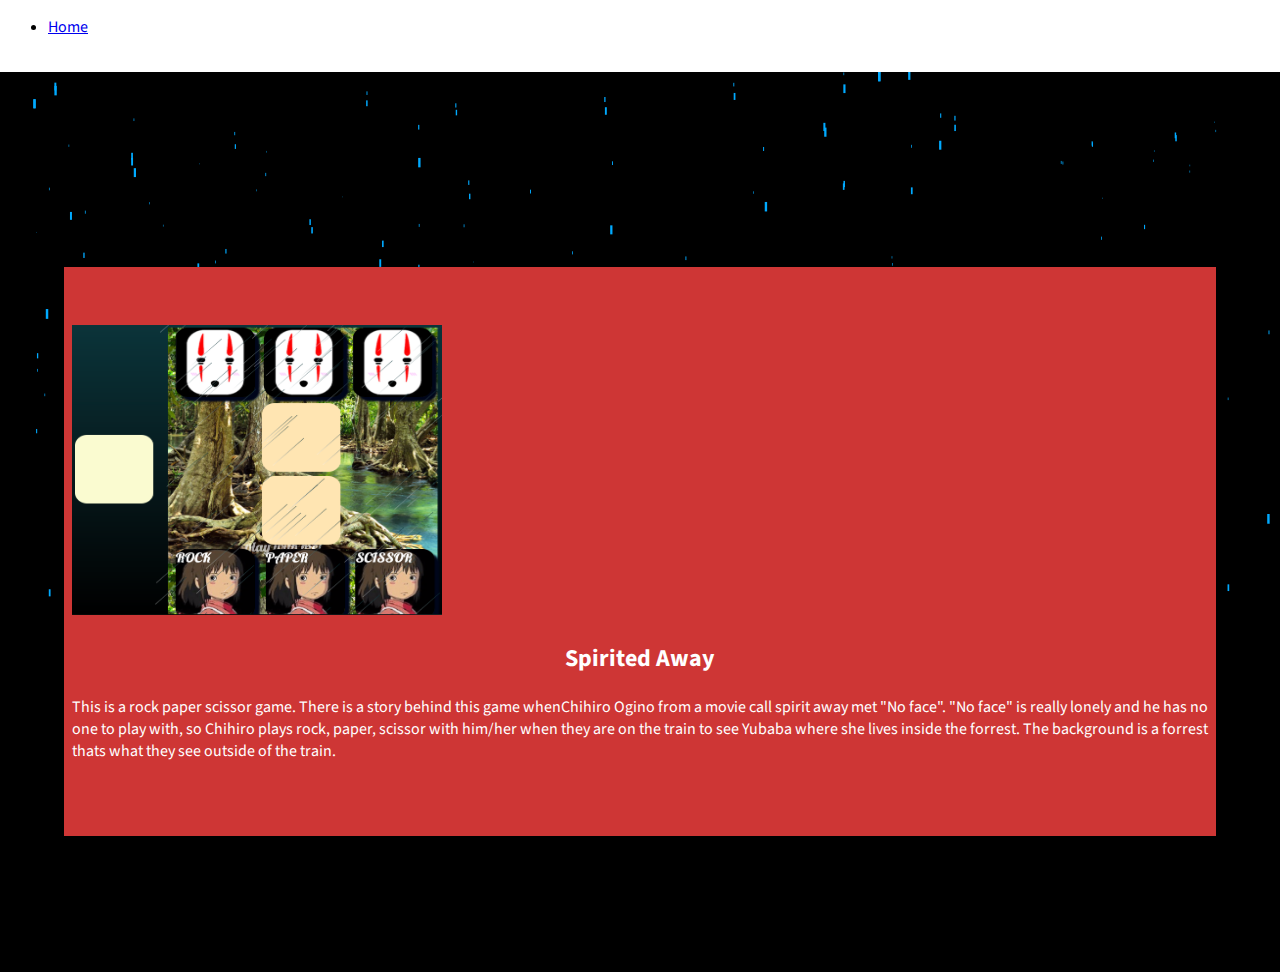
==== project1.html @ d7526d7e "project2" ====
<!DOCTYPE html>
<html lang="en">

<head>

    <meta charset="utf-8">
    <meta http-equiv="X-UA-Compatible" content="IE=edge">
    <meta name="viewport" content="width=device-width, initial-scale=1">
    <meta name="description" content="">
    <meta name="author" content="">

    <title>Shan Ho</title>

    <!-- Bootstrap Core CSS -->
    <link href="css/bootstrap.min.css" rel="stylesheet">

    <!-- Custom CSS -->
    <link href="css/stylish-portfolio.css" rel="stylesheet">

    <!-- Custom Fonts -->
    <link href="font-awesome/css/font-awesome.min.css" rel="stylesheet" type="text/css">
    <link href="https://fonts.googleapis.com/css?family=Source+Sans+Pro:300,400,700,300italic,400italic,700italic" rel="stylesheet" type="text/css">

    <!-- HTML5 Shim and Respond.js IE8 support of HTML5 elements and media queries -->
    <!-- WARNING: Respond.js doesn't work if you view the page via file:// -->
    <!--[if lt IE 9]>
        <script src="https://oss.maxcdn.com/libs/html5shiv/3.7.0/html5shiv.js"></script>
        <script src="https://oss.maxcdn.com/libs/respond.js/1.4.2/respond.min.js"></script>
    <![endif]-->

</head>
<body>


<div class="container">
    <ul class="nav nav-pills navbar-right">
      <li role="presentation" class="active"><a href="index.html">Home</a></li>

    </ul>
</div>


    <canvas id="canvas" style="position : absolute; top : 8%; left : 0px;"></canvas>
<script src="js/main.js" type="text/javascript"></script>
<!-- <script type="text/javascript" src="http://sheepeuh.com/rain/dat.gui.js"></script> -->
<div style="position : absolute; bottom : 0px; left : 0px; margin : 5%; padding : 8px; background-color:#ce3635;">

       <section id="contact" class="about">
        <div class="container">
            <div class="row">
                  <div class="col-lg-4">
                     <a href="https://edta27.github.io/colorWar/">
                     <img src="img/pro1.png" alt="me" style="width:370px;height:290px;">
                     </a>
                   </div>
                <div class="col-lg-8">
                    <h2 class="p1">Spirited Away</h2>
                    <p class="p1">This is a rock paper scissor game. There is a story behind this game
                     whenChihiro Ogino from a movie call spirit away met "No face". "No face"
                     is really lonely and he has no one to play with, so Chihiro plays rock,
                      paper, scissor with him/her when they are on the train to see Yubaba where
                      she lives inside the forrest. The background is a forrest thats what they
                      see outside of the train.</p>
                </div>
                </div>
            </div>
            <!-- /.row -->
        </div>
        <!-- /.container -->

    </section>

  </a>
</div>
  </body>
  </html>
---- css/stylish-portfolio.css ----
/*!
 * Start Bootstrap - Stylish Portfolio (http://startbootstrap.com/)
 * Copyright 2013-2016 Start Bootstrap
 * Licensed under MIT (https://github.com/BlackrockDigital/startbootstrap/blob/gh-pages/LICENSE)
 */

/* Global Styles */

html,
body {
    width: 100%;
    height: 100%;
}

body {
    font-family: "Source Sans Pro","Helvetica Neue",Helvetica,Arial,sans-serif;
}

.text-vertical-center {
    display: table-cell;
    text-align: center;
    vertical-align: middle;

}

/*.text-vertical-center h1 {
    margin: 0;
    padding: 0;
    font-size: 4.5em;
    font-weight: 700;
}*/

/* Custom Button Styles */

.btn-dark {
    border-radius: 11px;
    color: #fff;
    background-color: rgba(0,0,0,0.4);
}

.btn-dark:hover,
.btn-dark:focus,
.btn-dark:active {
    color: #fff;
    background-color: rgba(0,0,0,0.7);
}

.btn-light {
    border-radius: 0;
    color: #333;
    background-color: rgb(255,255,255);
}

.btn-light:hover,
.btn-light:focus,
.btn-light:active {
    color: #333;
    background-color: rgba(255,255,255,0.8);
}

/* Custom Horizontal Rule */

hr.small {
    max-width: 100px;
}

/* Side Menu */

#sidebar-wrapper {
    z-index: 1000;
    position: fixed;
    right: 0;
    width: 250px;
    height: 100%;
    transform: translateX(250px);
    overflow-y: auto;
    background: #222;
    -webkit-transition: all 0.4s ease 0s;
    -moz-transition: all 0.4s ease 0s;
    -ms-transition: all 0.4s ease 0s;
    -o-transition: all 0.4s ease 0s;
    transition: all 0.4s ease 0s;
}

.sidebar-nav {
    position: absolute;
    top: 0;
    width: 250px;
    margin: 0;
    padding: 0;
    list-style: none;
}

.sidebar-nav li {
    text-indent: 20px;
    line-height: 40px;
}

.sidebar-nav li a {
    display: block;
    text-decoration: none;
    color: #999;
}

.sidebar-nav li a:hover {
    text-decoration: none;
    color: #fff;
    background: rgba(255,255,255,0.2);
}

.sidebar-nav li a:active,
.sidebar-nav li a:focus {
    text-decoration: none;
}

.sidebar-nav > .sidebar-brand {
    height: 55px;
    font-size: 18px;
    line-height: 55px;
}

.sidebar-nav > .sidebar-brand a {
    color: #999;
}

.sidebar-nav > .sidebar-brand a:hover {
    color: #fff;
    background: none;
}

#menu-toggle {
    z-index: 1;
    position: fixed;
    top: 0;
    right: 0;
}

#sidebar-wrapper.active {
    right: 250px;
    width: 250px;
    -webkit-transition: all 0.4s ease 0s;
    -moz-transition: all 0.4s ease 0s;
    -ms-transition: all 0.4s ease 0s;
    -o-transition: all 0.4s ease 0s;
    transition: all 0.4s ease 0s;
}

.toggle {
    margin: 5px 5px 0 0;
}

/* Header */

.header {
    display: table;
    position: relative;
    width: 100%;
    height: 100%;
    background: url(../img/computerOpen.jpg) no-repeat center center scroll;
    -webkit-background-size: cover;
    -moz-background-size: cover;
    background-size: cover;
    -o-background-size: cover;
}

/* About */

.about {
    padding: 50px 0;
}


/* Callout */

.callout {
    display: table;
    width: 100%;
    height: 400px;
    color: #fff;
    background: url(../img/sam.jpg) no-repeat center center scroll;
    -webkit-background-size: cover;
    -moz-background-size: cover;
    background-size: cover;
    -o-background-size: cover;
}

/*text content*/

.text-content {
  background-color: white;
  color: black;
  height: 100%;
  width: 100%;
  margin: 0;
  position: absolute;
  left: 0;
  bottom: 0;
  font-size: 100px;
  padding: 4px;
  opacity: 10;
  visibility: hidden;
}


/* Portfolio */

.portfolio {
    padding: 50px 0;
}

.portfolio-item {
    margin-bottom: 30px;
}

.img-portfolio {
    margin: 0 auto;
    position: relative;
}

.img-portfolio:hover {
    visibility: visible;
    opacity: 0.8;
}

.portfolio-item:hover .text-content {
  visibility: visible;
  opacity: 0.8;
}
/* Call to Action */

.call-to-action {
    padding: 50px 0;
}

.call-to-action .btn {
    margin: 10px;
}

h1 {
  color: black;
}

h2 {
  text-align: center;
}

.p1{
  color:white;
}
/* Map */

.map {
    height: 500px;
}


.list-2 {
  padding-left: 0;
  margin-left: -5px;
  list-style: none;

}
.list-2 > li {
  display: inline-block;
  padding-right: 7px;
  padding-left: 7px;

}

#to-top {
  display: none;
  position: fixed;
  bottom: 5px;
  right: 5px;
}

.project2 {
  background-image: url("img/pro2back.jpg");
}

@media(max-width:768px) {
/*    .map {
        height: 75%;
    }
}

.map iframe {
    pointer-events: none;
}*/

/* Footer */

footer {
    padding: 100px 0;
}

#to-top {
  display: none;
  position: fixed;
  bottom: 5px;
  right: 5px;
}
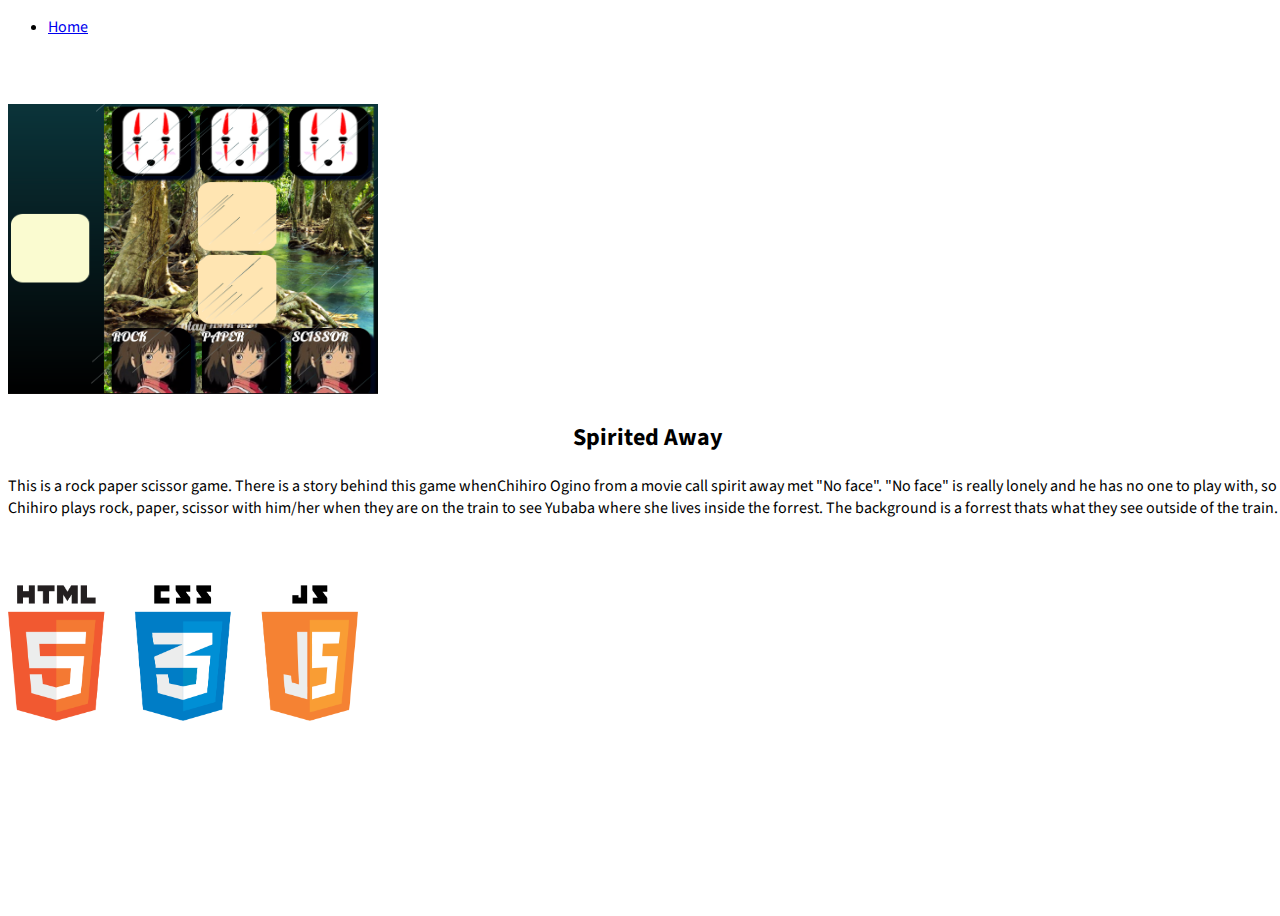
==== commit a1831c79: "add img" ====
--- a/project1.html
+++ b/project1.html
@@ -39,13 +39,7 @@
     </ul>
 </div>
 
-
-    <canvas id="canvas" style="position : absolute; top : 8%; left : 0px;"></canvas>
-<script src="js/main.js" type="text/javascript"></script>
-<!-- <script type="text/javascript" src="http://sheepeuh.com/rain/dat.gui.js"></script> -->
-<div style="position : absolute; bottom : 0px; left : 0px; margin : 5%; padding : 8px; background-color:#ce3635;">
-
-       <section id="contact" class="about">
+ <section id="contact" class="about">
         <div class="container">
             <div class="row">
                   <div class="col-lg-4">
@@ -54,8 +48,8 @@
                      </a>
                    </div>
                 <div class="col-lg-8">
-                    <h2 class="p1">Spirited Away</h2>
-                    <p class="p1">This is a rock paper scissor game. There is a story behind this game
+                    <h2>Spirited Away</h2>
+                    <p>This is a rock paper scissor game. There is a story behind this game
                      whenChihiro Ogino from a movie call spirit away met "No face". "No face"
                      is really lonely and he has no one to play with, so Chihiro plays rock,
                       paper, scissor with him/her when they are on the train to see Yubaba where
@@ -66,11 +60,21 @@
             </div>
             <!-- /.row -->
         </div>
-        <!-- /.container -->
-
+       <!-- /.container -->
     </section>
 
-  </a>
+    <section>
+      <div class="container">
+          <div class="col-lg-6">
+         </div>
+        <div class="col-lg-6 p1">
+          <img src="img/htmlcssjs.png" />
+         </div>
+      </div>
+    </section>
+
+
+
 </div>
   </body>
   </html>
--- a/css/stylish-portfolio.css
+++ b/css/stylish-portfolio.css
@@ -244,9 +244,28 @@
   text-align: center;
 }
 
-.p1{
-  color:white;
-}
+.p1 img {
+    height: auto;
+    width: auto;
+    max-width: 350px;
+    max-height: 350px;
+}
+
+.p2 img {
+    height: auto;
+    width: auto;
+    max-width: 150px;
+    max-height: 150px;
+    padding: 10px;
+
+}
+
+.p4 img {
+   height: auto;
+    width: auto;
+}
+
+
 /* Map */
 
 .map {
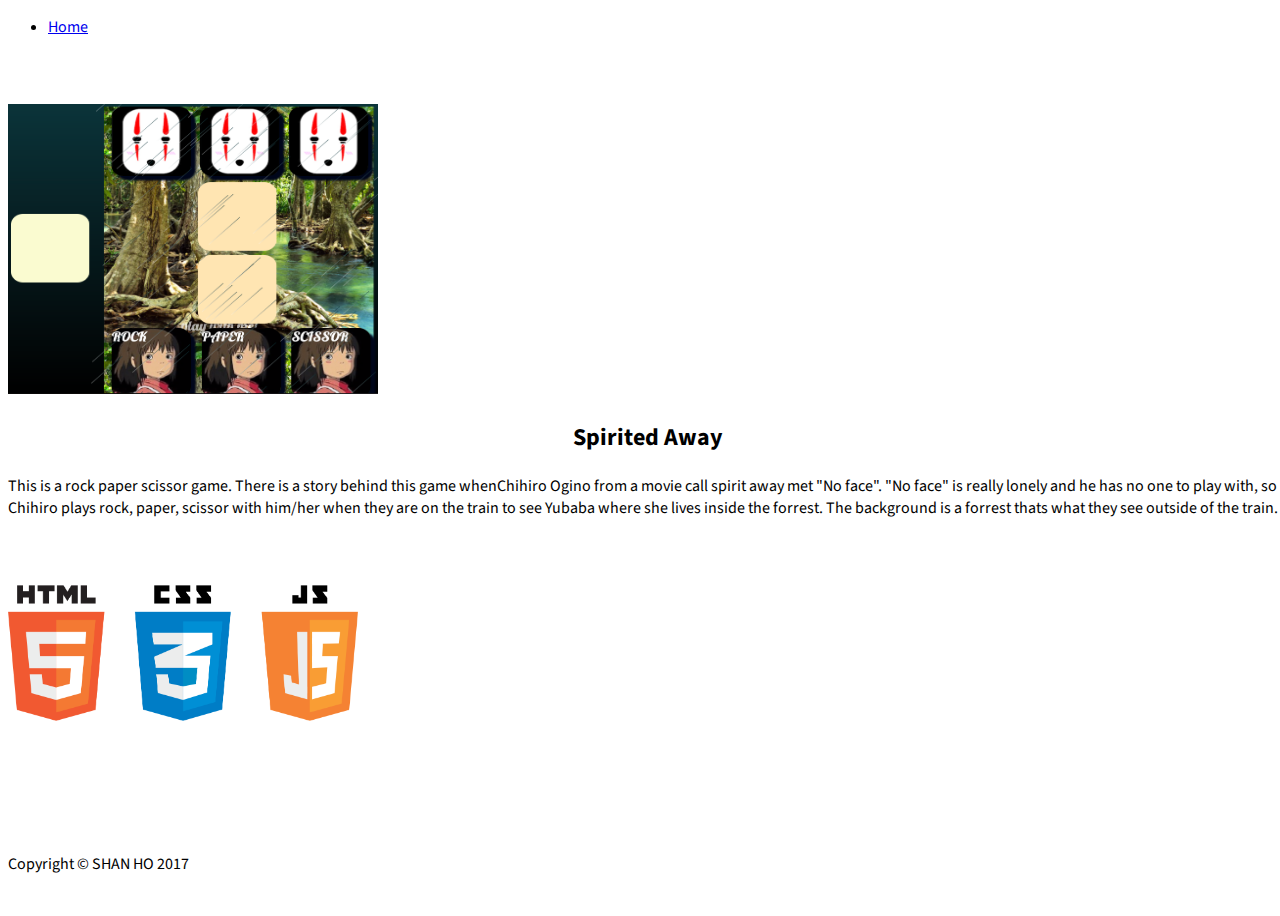
==== commit 19faa965: "add footer" ====
--- a/project1.html
+++ b/project1.html
@@ -70,11 +70,27 @@
         <div class="col-lg-6 p1">
           <img src="img/htmlcssjs.png" />
          </div>
-      </div>
-    </section>
+        </div>
+      </section>
+    </div>
+     </br>
+     </br>
+     </br>
+     </br>
+     </br>
 
 
 
-</div>
-  </body>
+
+    <footer class="footer">
+      <div class="container">
+        <p class="text-muted text-center">Copyright &copy; SHAN HO 2017</p>
+      </div>
+    </footer>
+
+
+
+
+
+   </body>
   </html>
